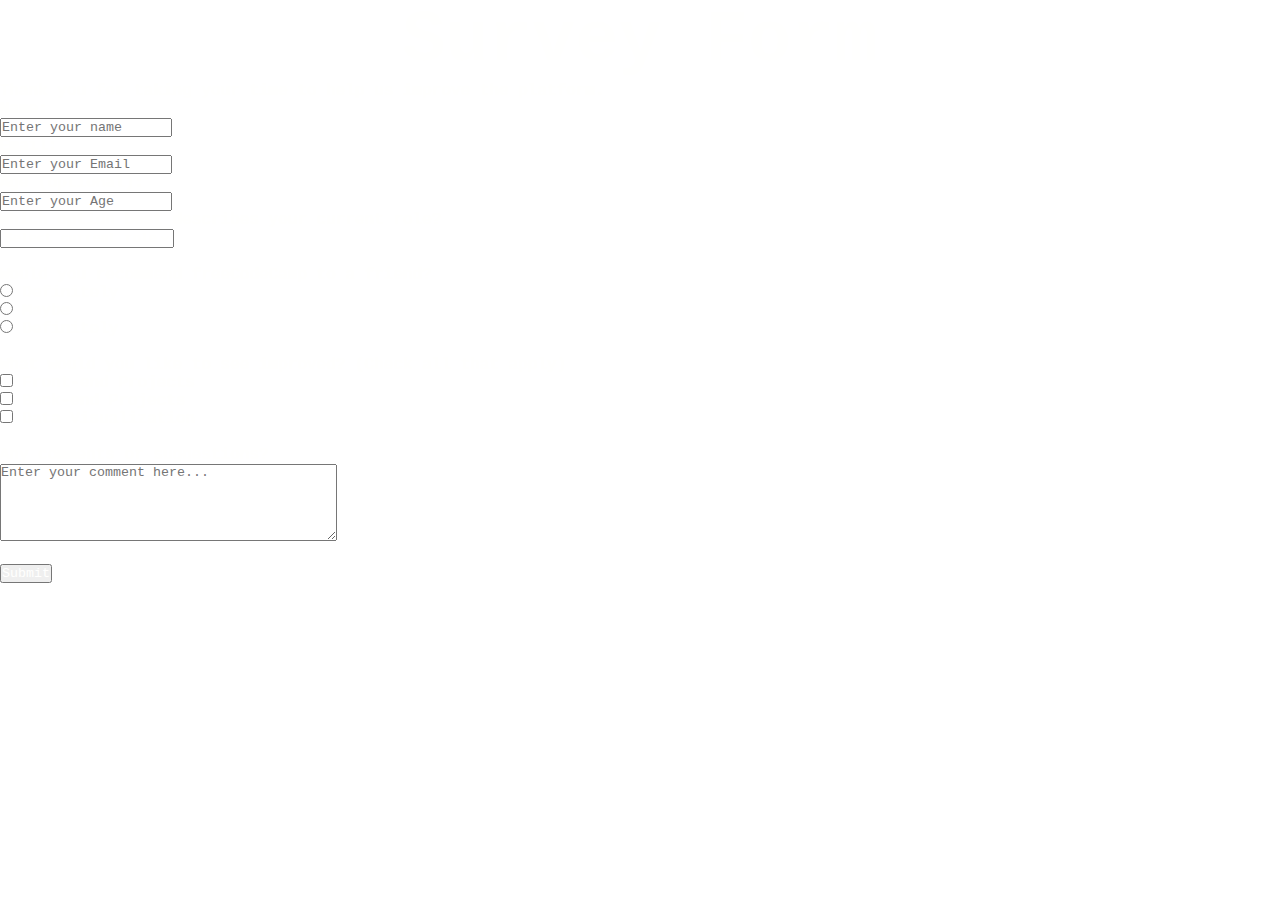
==== surveyForm.html @ c4689384 "Add files via upload" ====
<!DOCTYPE html>
<html lang="en">
<head>
    <meta charset="UTF-8">
    <meta name="viewport" content="width=device-width, initial-scale=1.0">
    <title>Survey Form</title>
</head>
<link rel="stylesheet" href="styles.css">
<body>
    <h1 id="title">Survey Form</h1>
    <p id="description">Thank you for taking your time to help us improve the platform.</p>
    <form id="survey-form"> 
    <label for="name" id="name-label">Name:</label></br>
    <input type="text" name="name" id="name" placeholder="Enter your name" required /></br>
    <label for="email" id="email-label">Email:</label></br>
    <input type="email" name="email" id="email" placeholder="Enter your Email" required /> </br>
    <label for="age" id="number-label">Age (optional):</label> </br>
    <input type="number" name="age" id="number" min="6"  placeholder="Enter your Age" /></br>
    <label for="role">Which option best describes your current role?</label></br>
    <select name="current role" id="dropdown">
        <option value="select current role">Select current role</option>
        <option value="student">Student</option>
        <option value="full-time-job">Full Time Job</option>
        <option value="full-time-learner">Full Time Learner</option>
        <option value="prefer-not-say">Prefer not to say</option>
        <option value="other">other</option>
    </select> </br></br>
    <label for="recommendation">Would you recommend freeCodeCamp to a friend?</label> </br>
    <input type="radio" name="recommendation" id="yes" value="yes">
    <label for="definitely">Definitely</label></br>
    <input type="radio" name="recommendation" id="no" value="no">
    <label for="maybe">Maybe</label></br>
    <input type="radio" name="recommendation" id="yes" value="yes">
    <label for="definitely">Definitely</label></br></br>

    <label>What would you like to see improved? (Check all that apply)</label>
    </br>
    <input type="checkbox" name="option" id="yes" value="yes" >
    <label for="yes">Front-end Projects</label></br>
    <input type="checkbox" name="option2" id="yes" value="yes" >
    <label for="yes">Back-end Projects</label>
    </br>
    <input type="checkbox" name="option3" id="yes" value="yes" >
    <label for="yes">Data Visualization<label/><br/><br/>
    <label for="comment">Any comments or suggestions?</label> <br/>
    <textarea name="comment" id="comment" rows ="5" cols="40" placeholder="Enter your comment here..."></textarea><br/><br/>
    <button type="submit" id="submit">Submit</button>

    </form>
</body>
</html>
---- styles.css ----
:root {
    --background: #242629;
    --button: #815cf0;
    --text:#fffffe;
    --paragraph: #94a1b2;
    --cardbackground: #16161a;
}

* {
    padding: 0;
    margin: 0;
    color: var(--text);
    font-family: ui-monospace,SFMono-Regular,Menlo,Monaco,Consolas,Liberation Mono,Courier New,monospace;
    scroll-behavior: auto;
}

/* ------------------------ NAVIGATION BAR ------------------------ */

#navbar {
    top: 0%;
    position: fixed;
    width: 100%;
}

#navbar ul{
    background-color: var(--background);
    list-style-type: none;
    display: flex;
    justify-content: flex-end;
    height: 5vh;
    padding: 15px;
    font-size: 18px;
    border-bottom: 2px solid var(--button);
    
}

#navbar li { 
    margin-right: 3rem;
    display: flex;
    justify-content: right;
    align-items: center;
}
.nav-link {
    text-decoration: none;
    list-style-type: none;
}

.nav-link:hover {
    font-weight: bold;
    padding: 1px;
    border-radius: 5px;
    transition: 0.2s ease-in;
    transform: translateY(5px);
}


/* ------------------------ maindoc ------------------------ */
#main-doc {
    padding-top: 50px;
    margin: 0;
    background-color: var(--background);
}

#main-doc section{
    display: flex;
    flex-direction: column;
    justify-content: center;
}   


/* ------------------------ Home ------------------------ */
#welcome-section {
    width: 100%;
    height: 100vh;
    color: var(--text);
    font-size: 2.5vh;
    background-color: var(--cardbackground);
}
#welcome-section p { 
    color: var(--paragraph);
    text-align: center;
}

h1 {
    font-size: 8vh;
    color: var(--text);
    border-radius: 30px;
    cursor:default;
    text-align: center;
    
}
h1:hover {
    font-size: 10vh;
    transition: 0.8s ease-in;
}


/* ------------------------ About me ------------------------ */
#About_me{
    padding-top: 70px;
    height: 100vh;
    color: var(--text);
    font-size: 2.5vh;
    display: flex;
    margin: auto 150px ;
}

#About_me img {
    float: left;
    border: 3px solid white;
    border-radius: 20px;
    margin-right: 20px;
    width: 40vh;
}

#About_me h2 {
    font-size: 50px;
    margin-bottom: 25px;
}

.text {
    align-items: center;
    color: var(--paragraph);
}

.name  {
    color: whitesmoke;
    font-weight: bold;
    font-style: italic;
}

/* ------------------------ Projects  ------------------------ */

.header{
    border-bottom: 2px solid var(--text);
    width: fit-content;
    margin: auto;
    margin-bottom: 20px;
}
#Projects{
    width: 100%;
    height: 100vh;
    font-size: 2.5vh;
    background-color: var(--cardbackground);
}

#Projects .projects {
    display: grid;
    grid-template-columns: repeat(auto-fit, minmax(200px, 0fr));
    column-gap: 50px;
    place-items: center;
    max-width: 1000px;
    margin: auto;
}

#Projects .project-tile {
    height: 350px;
    width: 100%;
    display: flex;
    flex-direction: column;
    align-items: center;
    justify-content: center;
    background-color: var(--background);
    color: var(--button);
    border-radius: 5px;
    padding: 20px;
}

#Projects .project-tile img {
    height: 100%;
    width: 100%;
    object-fit: cover;
}

#Projects .project-tile p:hover {
    text-align: center;
}

#Projects .project-tile span {
    opacity: 0%;
}

.show-all {
    text-align: center;
    margin: 15px;
    color: var(--paragraph);
    text-decoration: none   ;
}

#Projects .project-tile:hover span{
    opacity: 100%;
    transition: opacity 0.25s ease-in;
    color: var(--button);
}

#Projects .project-tile:hover {
    width: 100%;
    
}
#Projects .project-tile p:hover {
    color:  var(--text);
    font-weight: bold;
    font-size: 20px;
}

.show-all:hover{
    color: var(--text);
    transition: 0.1s ease-out;
    font-size: 20px;
}

/* ------------------------ Reach me ------------------------ */
#Reach_me{
    padding-top: 70px;
    width: 100%;
    height: 75vh;
    text-indent: 20px;
    text-align: center;
}

.reach-me-header h2 {
    font-size: 80px;
    color: var(--text);
}
.reach-me-header p {
    color: var(--paragraph);
    font-style: italic;
    font-size: 22px;
}

#social-medias {
    display: flex;
    justify-content: center;
    flex-wrap: wrap;
    width: 100%;
    font-size: 20px;
    padding: 20px;

}

.social-medias {
    text-decoration: none;
    color: var(--text);
    padding: 10px;
    display: flex;
    align-items: center;
}

.social-medias:hover {
    text-shadow: #16161a;
    transition: textindent ease-in-out;
    font-size: 21px;
    border-radius: 40px;
    text-align: center;
    align-items: center;
    transform: translateY(10px);
}

footer{
    border-top: 3px solid var(--button);
    background-color: var(--background);
    color: var(--paragraph);
    font-size: 20px;
    padding: 30px;
    display: flex;justify-content: center;
}

@media only screen and (width < 700px) {
    h1 {font-size: 50px;
    }
    #projects .project-tile {
        height: 600px;
        width: 100px;
    }
}
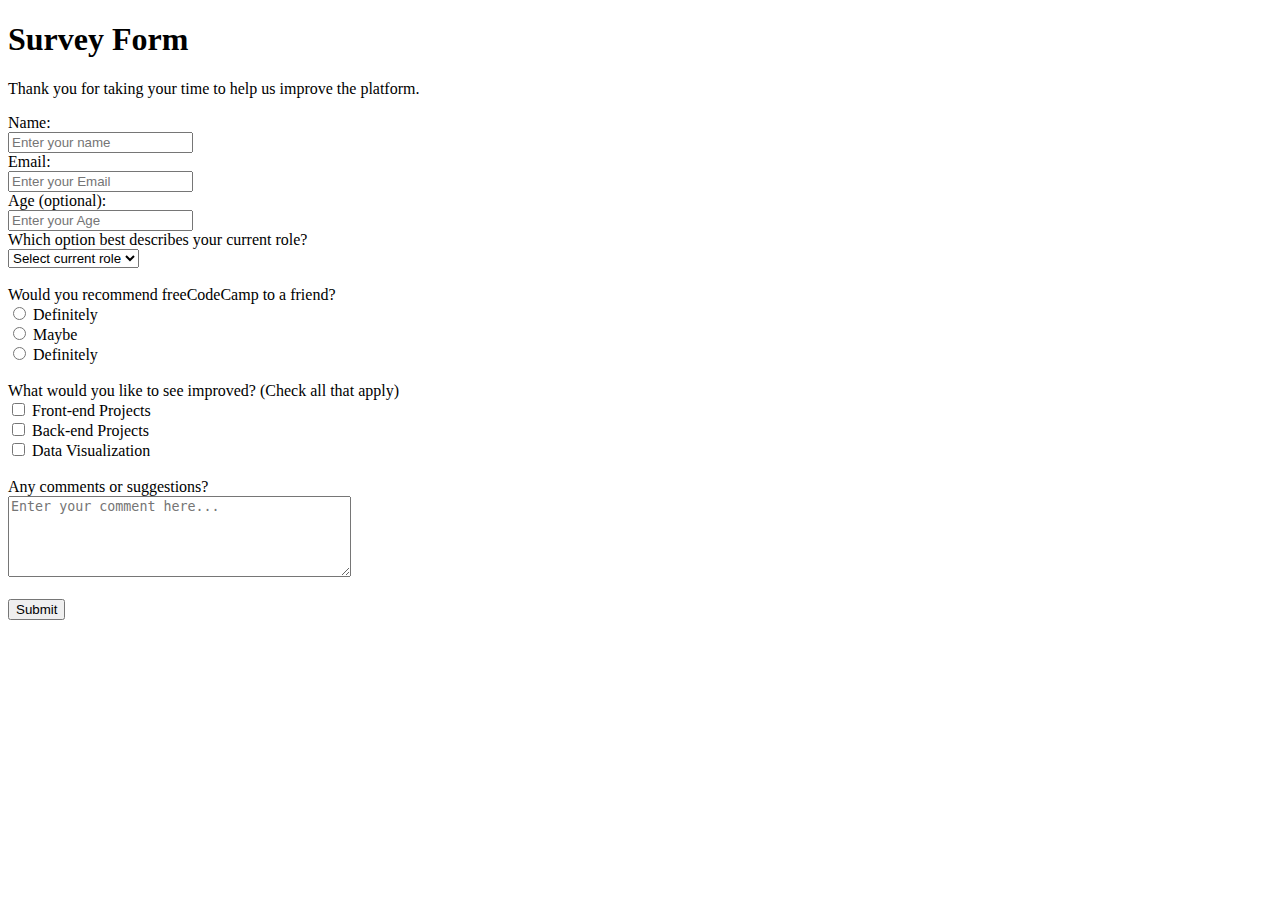
==== commit 5a12ef6c: "Update surveyForm.html" ====
--- a/surveyForm.html
+++ b/surveyForm.html
@@ -5,8 +5,7 @@
     <meta name="viewport" content="width=device-width, initial-scale=1.0">
     <title>Survey Form</title>
 </head>
-<link rel="stylesheet" href="styles.css">
-<body>
+<body style="color: black;">
     <h1 id="title">Survey Form</h1>
     <p id="description">Thank you for taking your time to help us improve the platform.</p>
     <form id="survey-form"> 
@@ -48,4 +47,4 @@
 
     </form>
 </body>
-</html>+</html>
